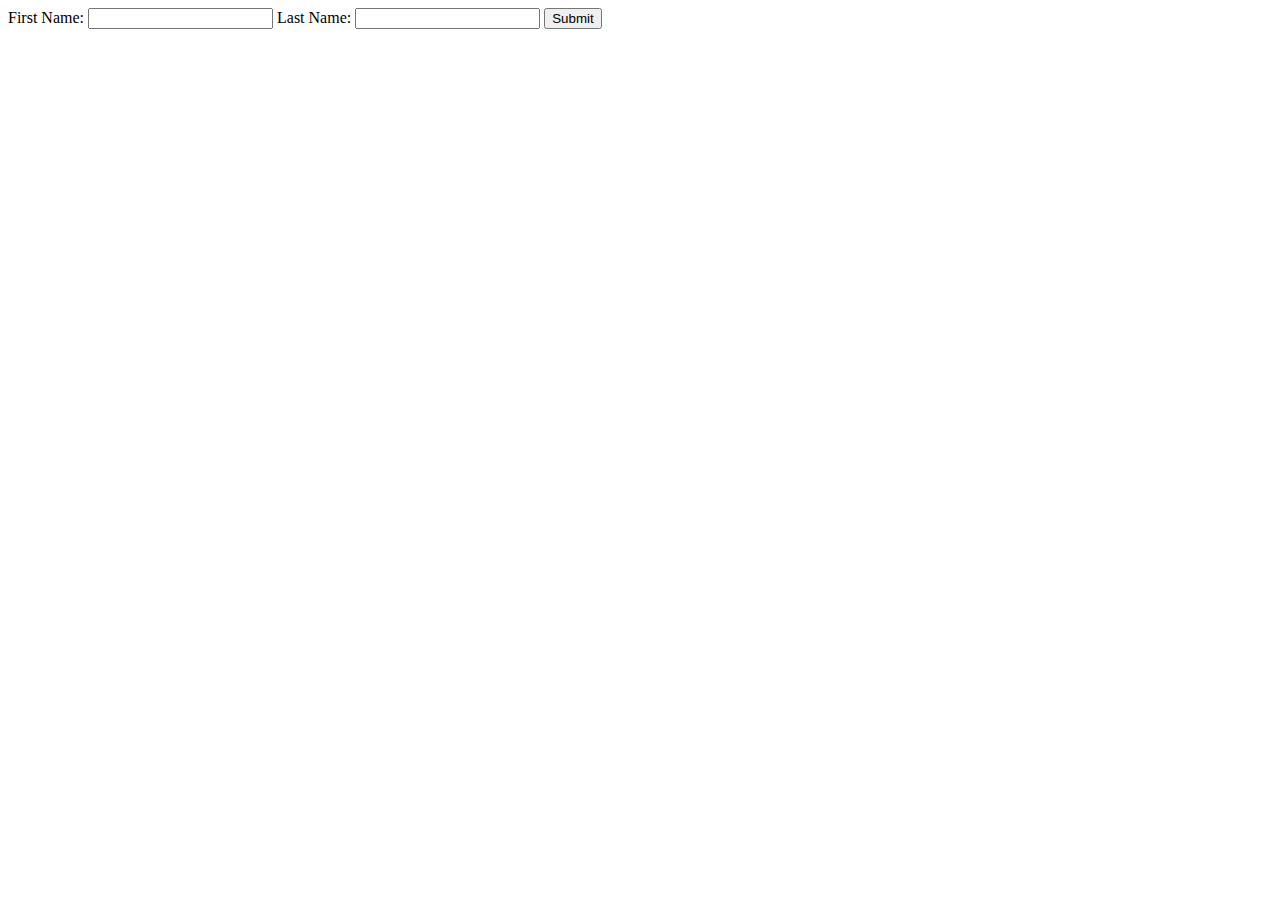
==== form/index.html @ e5db4336 "24. Forms" ====
<!DOCTYPE html>
<html>
  <head>
    <meta charset="utf-8">
    <title>Form</title>
  </head>

  <body>
    <form>
      <label for="first-name">First Name:</label>
      <input type="text" id="first-name" name="firstName">

      <label for="last-name">Last Name:</label>
      <input type="text" id="last-name" name="lastName">

      <input type="submit" value="Submit">
    </form>
  </body>
</html>
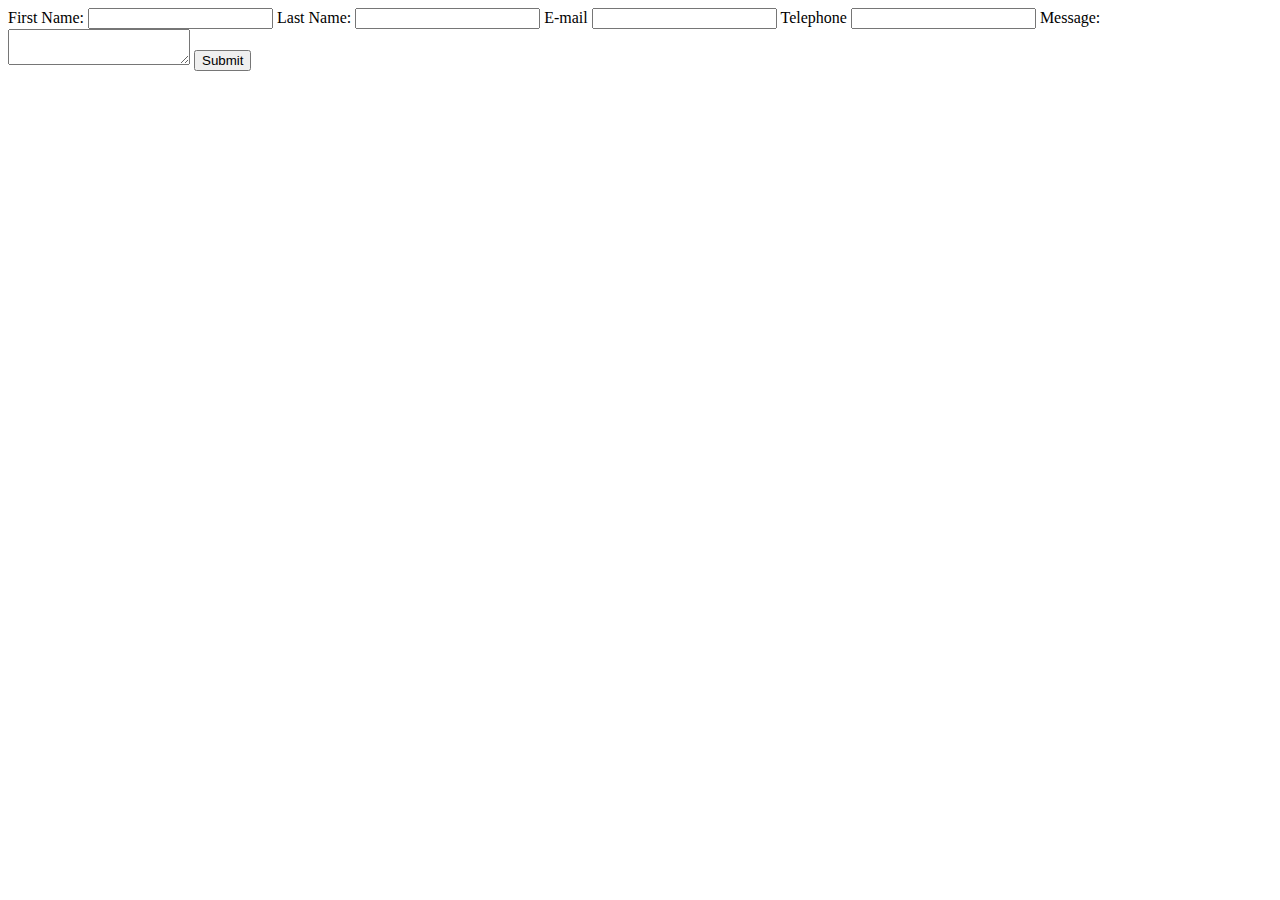
==== commit 15b9d936: "25. Different Types of Inputs" ====
--- a/form/index.html
+++ b/form/index.html
@@ -13,6 +13,15 @@
       <label for="last-name">Last Name:</label>
       <input type="text" id="last-name" name="lastName">
 
+      <label for="email">E-mail</label>
+      <input type="email" id="email" name="email">
+
+      <label for="telephone">Telephone</label>
+      <input type="tel" id="telephone" name="telephone">
+
+      <label for="message">Message:</label>
+      <textarea id="message" name="message"></textarea>
+
       <input type="submit" value="Submit">
     </form>
   </body>
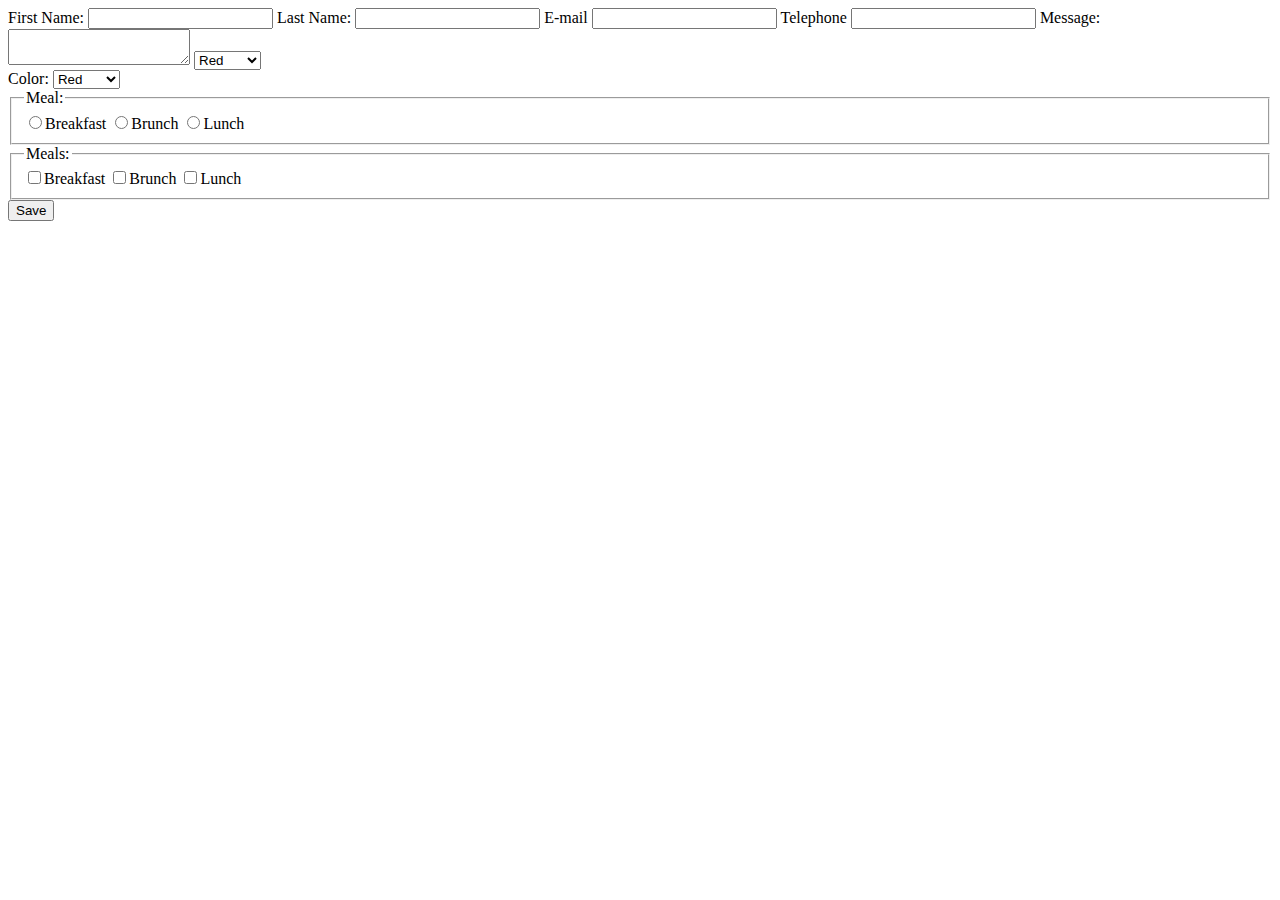
==== commit 668a59f5: "26. Choosing Between a set of options" ====
--- a/form/index.html
+++ b/form/index.html
@@ -6,23 +6,60 @@
   </head>
 
   <body>
-    <form>
-      <label for="first-name">First Name:</label>
-      <input type="text" id="first-name" name="firstName">
+    <section>
+      <aside>
+        <form>
+          <label for="first-name">First Name:</label>
+          <input type="text" id="first-name" name="firstName">
+    
+          <label for="last-name">Last Name:</label>
+          <input type="text" id="last-name" name="lastName">
+    
+          <label for="email">E-mail</label>
+          <input type="email" id="email" name="email">
+    
+          <label for="telephone">Telephone</label>
+          <input type="tel" id="telephone" name="telephone">
+    
+          <label for="message">Message:</label>
+          <textarea id="message" name="message"></textarea>
+    
+          <select>
+            <option>Red</option>
+            <option>Orange</option>
+            <option>Yellow</option>
+          </select>
+        </form>
+      </aside>
+    </section>
 
-      <label for="last-name">Last Name:</label>
-      <input type="text" id="last-name" name="lastName">
+    <section>
+      <aside>
+        <form>
+          <label for="select-color">Color:</label>
+          <select name="color" id="select-color">
+            <option value="red">Red</option>
+            <option value="orange">Orange</option>
+            <option value="yellow">Yellow</option>
+          </select>
 
-      <label for="email">E-mail</label>
-      <input type="email" id="email" name="email">
+          <fieldset>
+            <legend>Meal:</legend>
+            <input type="radio" name="meal" id="breakfast" value="breakfast"><label for="breakfast">Breakfast</label>
+            <input type="radio" name="meal" id="brunch" value="brunch"><label for="brunch">Brunch</label>
+            <input type="radio" name="meal" id="lunch" value="lunch"><label for="lunch">Lunch</label>
+          </fieldset>
 
-      <label for="telephone">Telephone</label>
-      <input type="tel" id="telephone" name="telephone">
-
-      <label for="message">Message:</label>
-      <textarea id="message" name="message"></textarea>
-
-      <input type="submit" value="Submit">
-    </form>
+          <fieldset>
+            <legend>Meals:</legend>
+            <input type="checkbox" name="meals" id="checkbox-breakfast" value="breakfast"><label for="checkbox-breakfast">Breakfast</label>
+            <input type="checkbox" name="meals" id="checkbox-brunch" value="brunch"><label for="checkbox-brunch">Brunch</label>
+            <input type="checkbox" name="meals" id="checkbox-lunch" value="lunch"><label for="checkbox-lunch">Lunch</label>
+          </fieldset>
+    
+          <input type="submit" value="Save">
+        </form>
+      </aside>
+    </section>
   </body>
 </html>